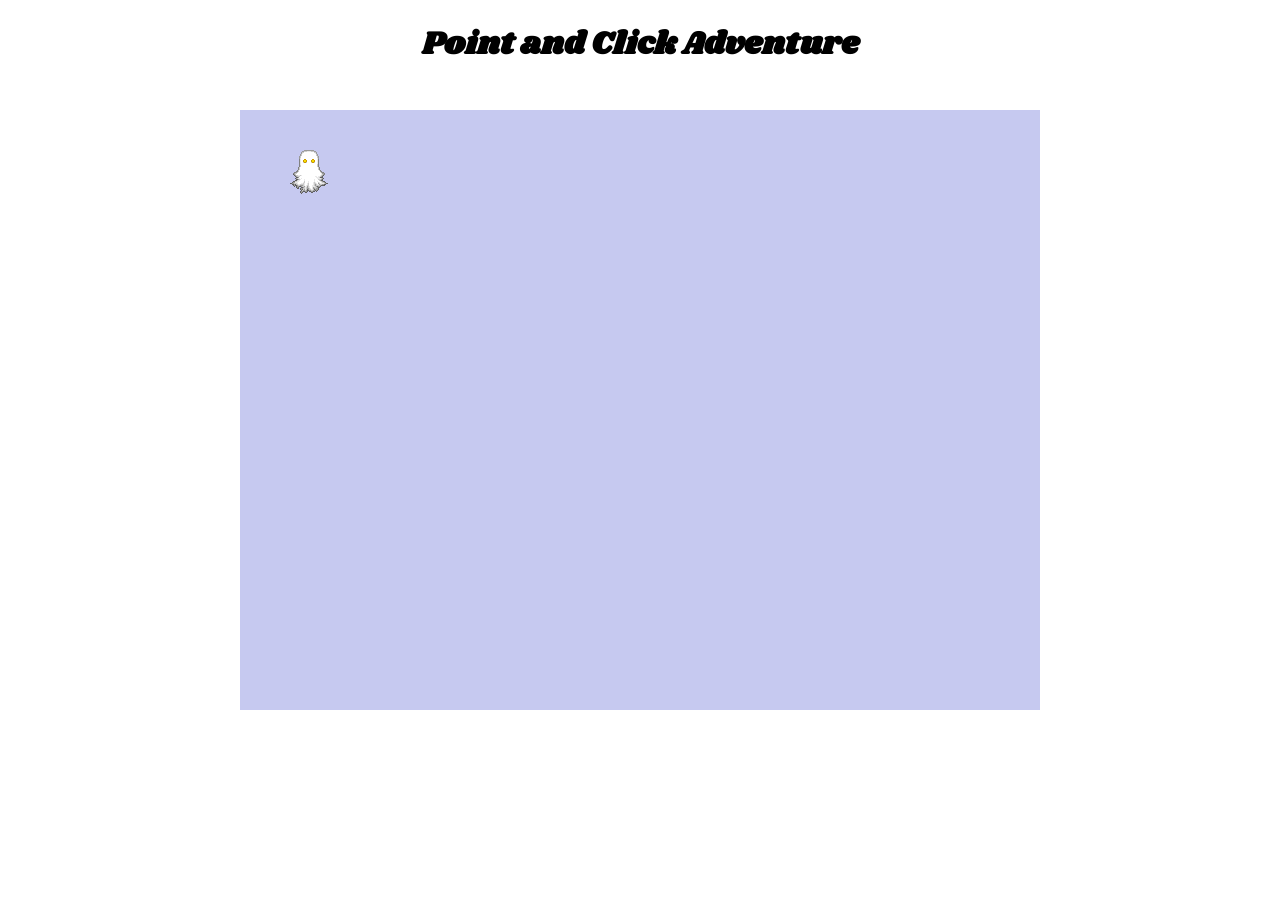
==== index.html @ 4a5aa7de "Initial commit" ====
<!DOCTYPE html>
<html lang="en">

<head>
    <meta charset="UTF-8">
    <meta http-equiv="X-UA-Compatible" content="IE=edge">
    <meta name="viewport" content="width=device-width, initial-scale=1.0">
    <link rel="stylesheet" href="css/style.css">
    <link rel="preconnect" href="https://fonts.googleapis.com">
    <link rel="preconnect" href="https://fonts.gstatic.com" crossorigin>
    <link href="https://fonts.googleapis.com/css2?family=Oxygen:wght@400;700&family=Shrikhand&display=swap"
        rel="stylesheet">
    <title>point and click adventure</title>
</head>

<body>
    <div id="title">
        <h1>Point and Click Adventure</h1>
    </div>
    <div id="gameScreen">
        <div id="character"><img src="img/ghost_front.png" alt="ghost"></div>
    </div>
    <script src="js/index.js"></script>
</body>

</html>
---- css/style.css ----
body {
    display: grid;
    grid-template-columns: auto 800px auto;
    grid-template-rows: auto 600px auto;
    gap: 20px;
    margin: 0px;
    font-family: 'Oxygen', sans-serif;
}

h1 {
    font-family: 'Shrikhand', cursive;
}

#title {
    grid-column-start: 2;
    grid-row-start: 1;
    text-align: center;
}

#gameScreen {
    grid-column-start: 2;
    grid-row-start: 2;
    grid-row-end: 3;
    background-color: #c6c9f0;
    position: relative;
}

#character {
    position: absolute;
    top: 40px;
    left: 50px;
    transition: all;
}
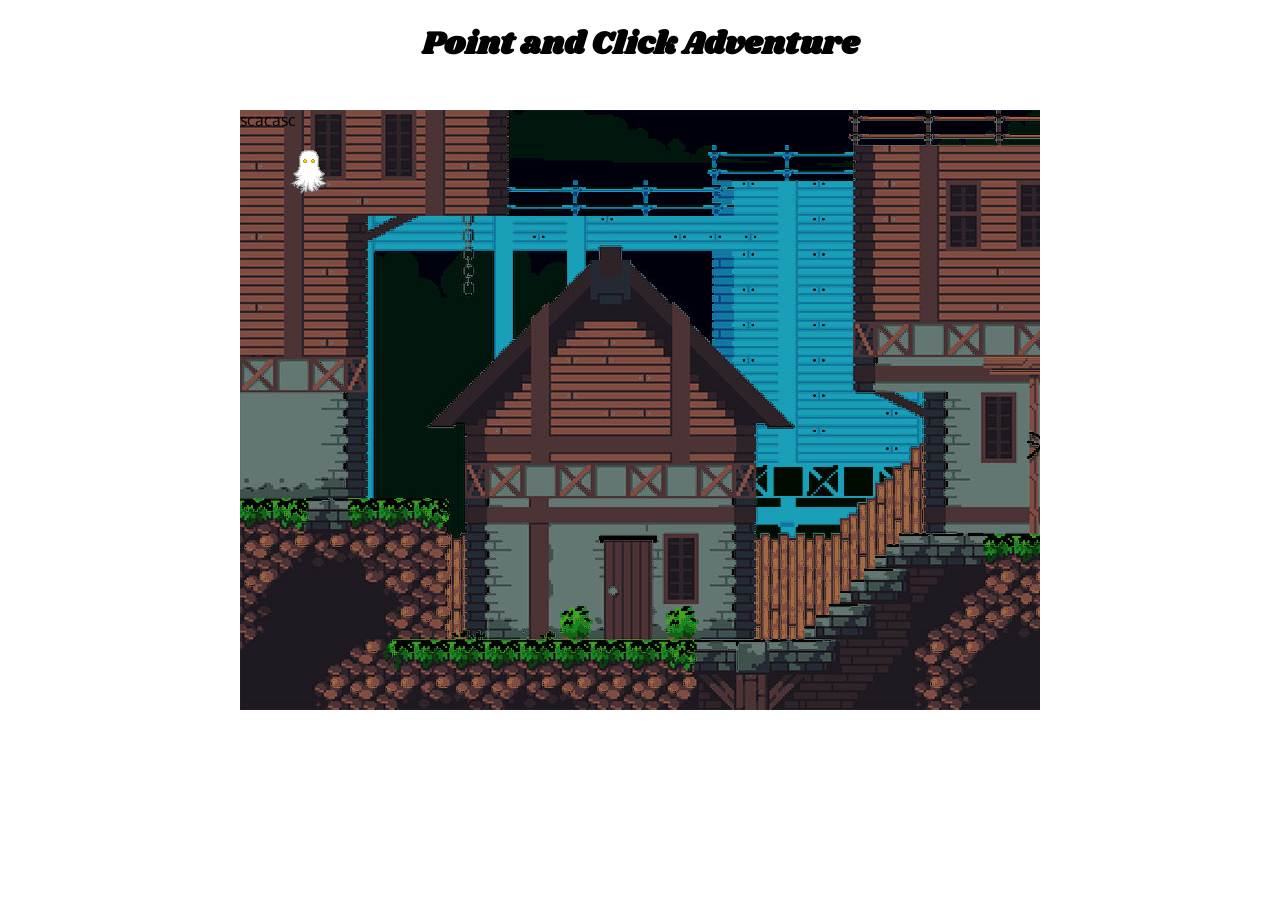
==== commit 1e7b5967: "1" ====
--- a/index.html
+++ b/index.html
@@ -19,6 +19,7 @@
     </div>
     <div id="gameScreen">
         <div id="character"><img src="img/ghost_front.png" alt="ghost"></div>
+        <div id="backdrop">scacasc</div>
     </div>
     <script src="js/index.js"></script>
 </body>
--- a/css/style.css
+++ b/css/style.css
@@ -5,6 +5,7 @@
     gap: 20px;
     margin: 0px;
     font-family: 'Oxygen', sans-serif;
+
 }
 
 h1 {
@@ -23,11 +24,21 @@
     grid-row-end: 3;
     background-color: #c6c9f0;
     position: relative;
+
+}
+
+#backdrop {
+    position: absolute;
+    background: url("../img/background.jpg") no-repeat;
+    width: 800px;
+    height: 600px;
+    z-index: 0;
 }
 
 #character {
     position: absolute;
     top: 40px;
     left: 50px;
-    transition: all;
+    transition: all .35s ease-in-out;
+    z-index: 100;
 }
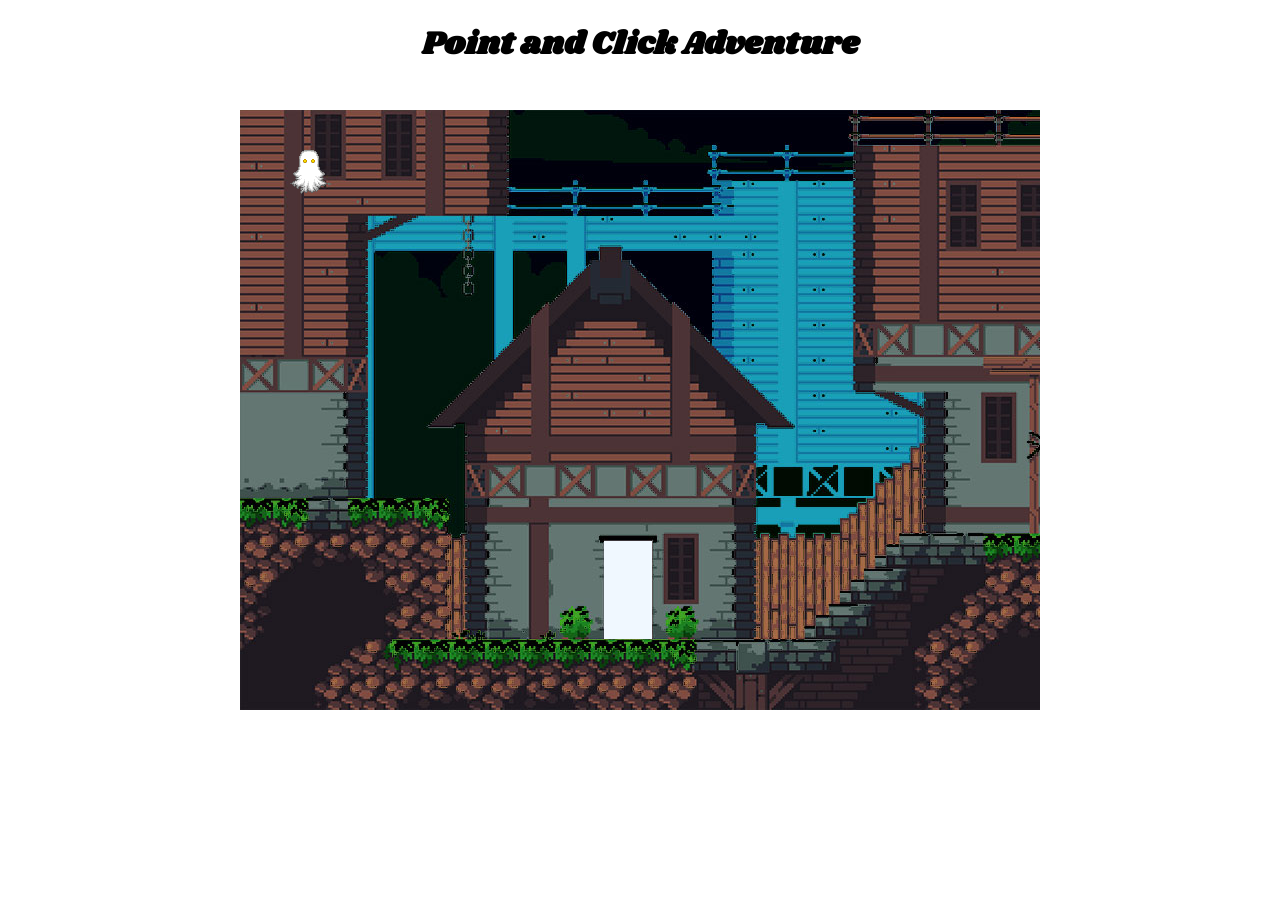
==== commit 94540c15: "1" ====
--- a/index.html
+++ b/index.html
@@ -18,8 +18,22 @@
         <h1>Point and Click Adventure</h1>
     </div>
     <div id="gameScreen">
-        <div id="character"><img src="img/ghost_front.png" alt="ghost"></div>
-        <div id="backdrop">scacasc</div>
+        <!--Background-->
+        <div id="backdrop" class="gameElement background"></div>
+
+        <!--Middle assets -->
+        <div id="door" class="gameElement middleAssets"></div>
+
+        <!--Character level -->
+        <div id="character" class="gameElement characterLevel">
+            <div id="charcterMessage" class="gameElement messageBox"> Hello door</div>
+            <img src="img/ghost_front.png" alt="main character">
+        </div>
+
+        <!--Forground assets -->
+
+
+
     </div>
     <script src="js/index.js"></script>
 </body>
--- a/css/style.css
+++ b/css/style.css
@@ -18,6 +18,51 @@
     text-align: center;
 }
 
+.gameElement {
+    position: absolute;
+}
+
+.background {
+    z-index: 0;
+}
+
+.middleAssets {
+    z-index: 100;
+}
+
+.characterLevel {
+    z-index: 500;
+}
+
+.forground {
+    z-index: 1000;
+}
+
+.messageBox {
+    position: relative;
+    padding: 10px;
+    background-color: #FFF;
+    border-radius: 60px;
+    left: 20px;
+    top: -10px;
+    display: none;
+}
+
+.messageBox:after {
+    content: '';
+    position: absolute;
+    bottom: 0;
+    left: 25%;
+    width: 0;
+    height: 0;
+    border: 9px solid transparent;
+    border-top-color: #fff;
+    border-bottom: 0;
+    border-left: 0;
+    margin-left: -4.5px;
+    margin-bottom: -9px;
+}
+
 #gameScreen {
     grid-column-start: 2;
     grid-row-start: 2;
@@ -28,17 +73,21 @@
 }
 
 #backdrop {
-    position: absolute;
-    background: url("../img/background.jpg") no-repeat;
+    background: url("../img/background.jpg") no-repeat top left;
     width: 800px;
     height: 600px;
-    z-index: 0;
 }
 
 #character {
-    position: absolute;
     top: 40px;
     left: 50px;
     transition: all .35s ease-in-out;
-    z-index: 100;
+}
+
+#door {
+    top: 431px;
+    left: 364px;
+    width: 48px;
+    height: 98px;
+    background-color: aliceblue;
 }
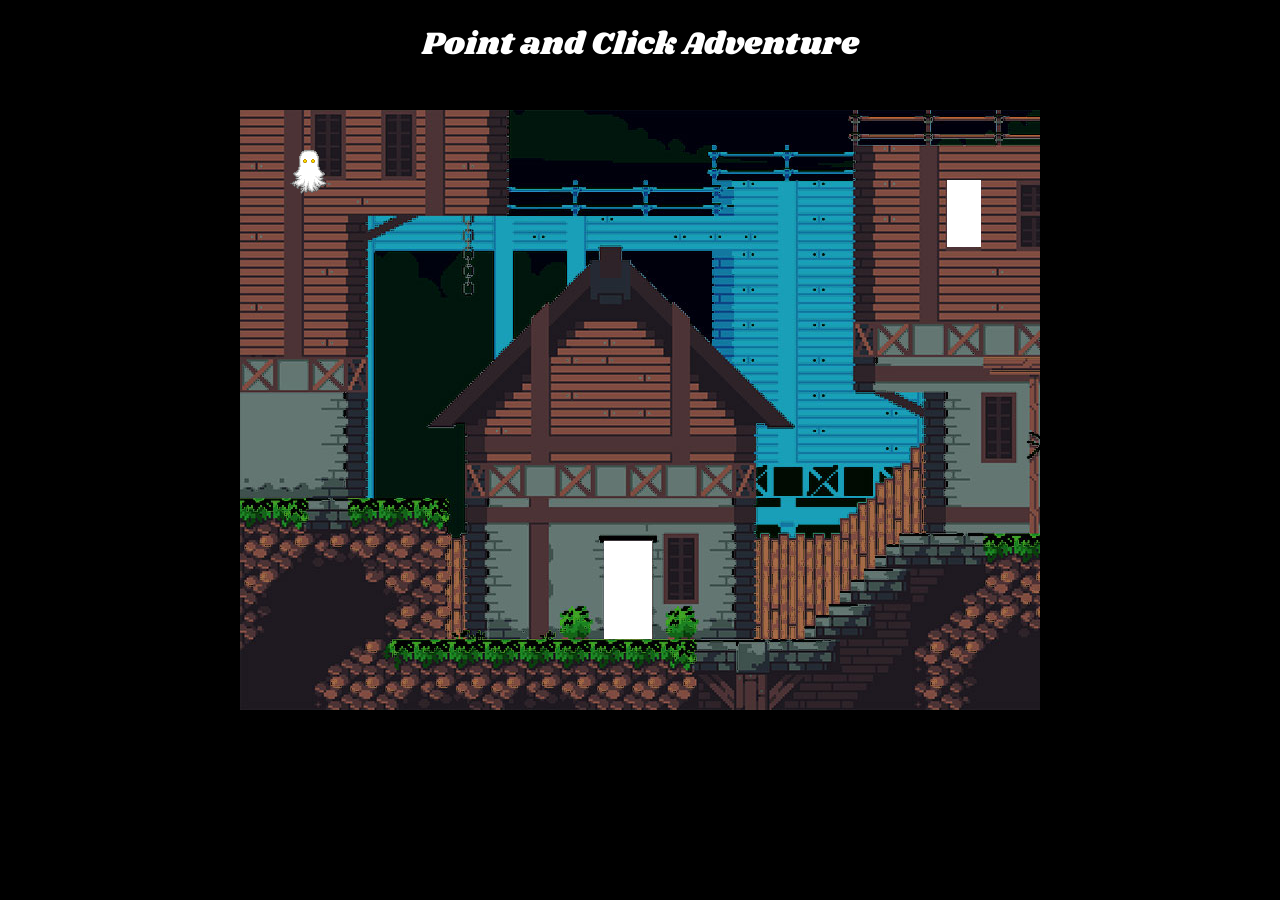
==== commit ede3fc9c: "1" ====
--- a/index.html
+++ b/index.html
@@ -23,6 +23,7 @@
 
         <!--Middle assets -->
         <div id="door" class="gameElement middleAssets"></div>
+        <div id="windowRT" class="gameElement middleAssets"></div>
 
         <!--Character level -->
         <div id="character" class="gameElement characterLevel">
@@ -35,6 +36,10 @@
 
 
     </div>
+    <audio id="characterAudio">
+        <source src="audio/Gibberish - Sound Effect_01.ogg" type="audio/ogg">
+        <source src="audio/Gibberish - Sound Effect_01.mp3" type="audio/mpeg">
+    </audio>
     <script src="js/index.js"></script>
 </body>
 
--- a/css/style.css
+++ b/css/style.css
@@ -5,11 +5,14 @@
     gap: 20px;
     margin: 0px;
     font-family: 'Oxygen', sans-serif;
+    background-color: #000;
 
 }
 
 h1 {
     font-family: 'Shrikhand', cursive;
+    font-weight: normal;
+    color: #FFF;
 }
 
 #title {
@@ -60,7 +63,7 @@
     border-bottom: 0;
     border-left: 0;
     margin-left: -4.5px;
-    margin-bottom: -9px;
+    margin-bottom: -8px;
 }
 
 #gameScreen {
@@ -89,5 +92,13 @@
     left: 364px;
     width: 48px;
     height: 98px;
-    background-color: aliceblue;
+    background-color: #FFF;
+}
+
+#windowRT {
+    background-color: #FFF;
+    width: 34px;
+    height: 67px;
+    top: 70px;
+    left: 707px;
 }
